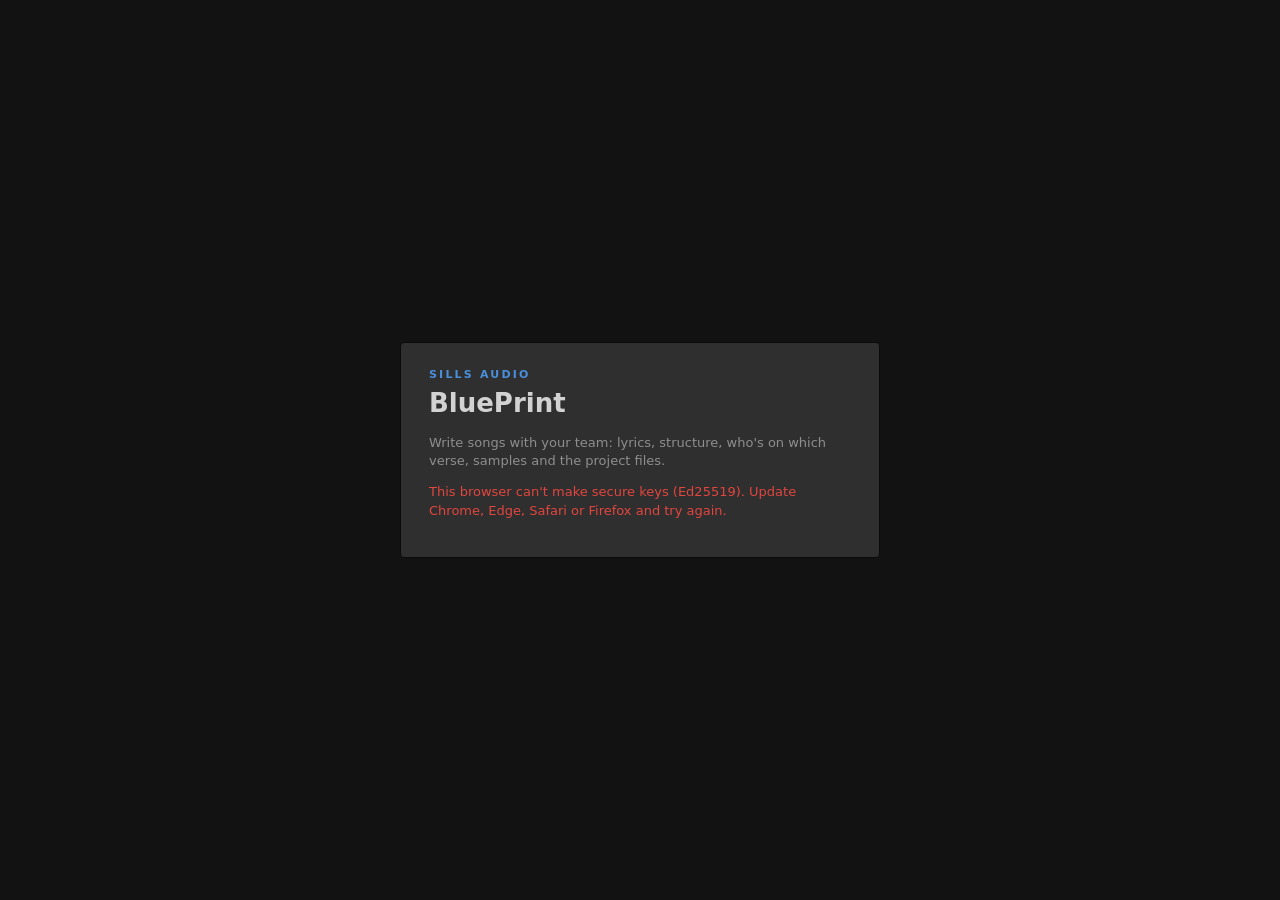
==== blueprint/index.html @ ad8727cf "Sills BluePrint web app (blueprint/) Browser version of Sills BluePrint, independent of the Hub: Med" ====
<!doctype html>
<html lang="en">
<head>
<meta charset="utf-8">
<meta name="viewport" content="width=device-width, initial-scale=1, viewport-fit=cover">
<meta name="theme-color" content="#121212">
<meta name="app-version" content="1">
<meta http-equiv="Content-Security-Policy" content="default-src 'self'; connect-src 'self' https://*.workers.dev http://127.0.0.1:8799; img-src 'self' data: blob:; style-src 'self' 'unsafe-inline'; script-src 'self'; base-uri 'none'; form-action 'none'">
<title>Sills BluePrint</title>
<link rel="manifest" href="manifest.webmanifest">
<link rel="icon" href="icon-192.png">
<link rel="apple-touch-icon" href="icon-192.png">
<link rel="stylesheet" href="app.css">
<script type="module" src="app.js"></script>
</head>
<body>
<!-- first run: name / link / create / join -->
<section id="welcome" class="welcome" hidden>
  <div class="card">
    <div class="brand">SILLS AUDIO</div>
    <h1>BluePrint</h1>
    <p id="wText" class="dim">Write songs with your team: lyrics, structure, who's on which verse, samples and the project files.</p>
    <div id="wName">
      <div class="row"><input id="wNameIn" placeholder="Your artist / producer name" autocomplete="nickname"><button id="wGo" class="primary">Continue</button></div>
      <button id="wLink" class="ghost">I already use BluePrint on another computer or phone</button>
    </div>
    <div id="wOrg" hidden>
      <div class="row"><button id="wCreate" class="primary">Create a label / studio</button><button id="wJoin">Join with an invite code</button></div>
    </div>
    <p id="wErr" class="err"></p>
  </div>
</section>

<div id="shell" hidden>
  <header id="top">
    <div class="field org"><label>ORGANIZATION</label><select id="orgSel"></select></div>
    <div class="field title"><label>SONG</label><input id="fTitle" placeholder="No song open" disabled></div>
    <div class="field small"><label>BPM</label><input id="fBpm" inputmode="numeric" maxlength="3" disabled></div>
    <div class="field key"><label>KEY</label><select id="fKey" disabled></select></div>
    <div class="field small"><label>METER</label><select id="fMeter" disabled></select></div>
    <div class="field status"><label>STATUS</label><select id="fStatus" disabled></select></div>
    <div class="state"><span id="saveDot" class="dot"></span><span id="saveText">Ready</span></div>
    <div class="topBtns">
      <button id="bFollow" title="Follow-along lyrics (teleprompter)">Follow</button>
      <button id="bMenu" title="Account and organization">&#9776;</button>
    </div>
  </header>

  <main id="panes">
    <section id="bins" class="pane">
      <div class="tabs"><span class="fast">&#9776;</span><button class="tab on" data-btab="bins">Bins</button><button class="tab" data-btab="info">Info</button></div>
      <div class="paneTitle"><b id="orgName">-</b><span id="myRole" class="dim"></span></div>
      <div id="binsBody">
        <div class="tools"><button id="bNewProject">New Project</button><button id="bNewSong">New Song</button><button id="bNewFolder">New Folder</button></div>
        <div class="listHead"><span>Name</span><span>Info</span></div>
        <div id="tree" class="tree"></div>
      </div>
      <div id="infoBody" class="info" hidden></div>
    </section>

    <section id="center" class="pane">
      <div id="structure">
        <div class="tabs"><span class="fast">&#9776;</span><button class="tab on">Structure</button><span id="structInfo" class="dim tabInfo"></span><button id="bAddSection" class="mini">+ Section</button></div>
        <div id="ruler"></div>
        <div id="lane"></div>
      </div>
      <div id="script">
        <div class="tabs"><span class="fast">&#9776;</span><button class="tab on" id="songTab">No song open</button><button id="bTiming" class="mini toggle">Timing</button></div>
        <div id="sheet"></div>
        <div class="foot"><span id="footInfo"></span><span>Script view</span></div>
      </div>
    </section>

    <section id="insp" class="pane">
      <div class="tabs"><span class="fast">&#9776;</span>
        <button class="tab on" data-itab="comments">Comments</button><button class="tab" data-itab="notes">Notes</button>
        <button class="tab" data-itab="samples">Samples</button><button class="tab" data-itab="team">Team</button>
      </div>
      <div id="ip-comments" class="ipage">
        <div id="comments" class="comments"></div>
        <div class="composer"><textarea id="cText" rows="2" placeholder="Comment on the selected section..."></textarea><button id="cPost" class="primary">Post</button></div>
      </div>
      <div id="ip-notes" class="ipage" hidden>
        <label>THEMES (comma separated)</label><input id="nThemes" placeholder="identity, hometown, comeback...">
        <label>NOTES</label><textarea id="nNotes" placeholder="Concept, references, who's on the hook, mix notes..."></textarea>
      </div>
      <div id="ip-samples" class="ipage" hidden><div id="samples"></div><button id="bAddSample">+ Sample</button></div>
      <div id="ip-team" class="ipage" hidden><div id="team"></div><button id="bInvite" class="primary">Invite people...</button><p id="storage" class="dim small"></p></div>
    </section>
  </main>

  <nav id="mnav">
    <button data-mview="bins">Bins</button><button data-mview="center" class="on">Song</button><button data-mview="insp">Inspector</button><button data-mview="follow">Follow</button>
  </nav>
</div>

<!-- follow-along (teleprompter) -->
<section id="follow" hidden>
  <div class="fTop"><span id="flTitle"></span><button id="flClose">Close</button></div>
  <div id="flView"></div>
  <div class="fBar">
    <div class="clock"><span id="flClock">0:00.0</span><small>SONG TIME</small></div>
    <button id="flPlay" class="primary">Play</button><button id="flBack">-5 s</button><button id="flZero">0:00</button>
    <button id="flArm" class="toggle rec">Timing</button><button id="flStamp">Stamp (T)</button>
    <span id="flNext" class="next"></span>
  </div>
</section>

<div id="menu" class="menu" hidden></div>
<div id="modal" class="modal" hidden><div class="dlg"><h3 id="mTitle"></h3><p id="mText" class="dim"></p><div id="mFields"></div><div class="row end"><button id="mCancel">Cancel</button><button id="mOk" class="primary">OK</button></div></div></div>
<input id="filePick" type="file" multiple hidden>
<input id="dirPick" type="file" webkitdirectory multiple hidden>
<div id="toast" class="toast" hidden></div>
</body>
</html>
---- blueprint/app.css ----
/* Sills BluePrint web - Media Composer-style greys (same palette as the desktop app) */
:root {
  --bg: #121212; --panel: #262626; --panel2: #2f2f2f; --raised: #3b3b3b; --raisedHi: #474747; --line: #0a0a0a; --soft: #3a3a3a;
  --text: #d2d2d2; --dim: #8e8e8e; --faint: #5e5e5e; --accent: #4a8fdc; --accentDk: #2a5383; --rec: #e2463f; --ok: #4cc46a; --warn: #e7bf4a;
  --paper: #1d1d1d; --safeB: env(safe-area-inset-bottom, 0px);
}
* { box-sizing: border-box; }
html, body { margin: 0; height: 100%; background: var(--bg); color: var(--text); font: 13px/1.4 "Segoe UI", system-ui, -apple-system, Roboto, sans-serif; }
[hidden] { display: none !important; }
button, input, select, textarea { font: inherit; color: var(--text); }
button { background: linear-gradient(#404040, #363636); border: 1px solid var(--line); border-radius: 3px; padding: 5px 10px; cursor: pointer; white-space: nowrap; }
button:hover { background: linear-gradient(#4a4a4a, #3e3e3e); }
button:disabled { opacity: 0.45; cursor: default; }
button.primary { background: linear-gradient(#3a6ea8, #2c5687); color: #fff; }
button.toggle.on { background: var(--accentDk); color: #fff; }
button.toggle.rec.on { background: var(--rec); }
button.ghost { background: none; border-color: var(--soft); }
button.mini { padding: 2px 8px; font-size: 12px; }
input, select, textarea { background: var(--paper); border: 1px solid var(--line); border-radius: 2px; padding: 5px 7px; outline: none; }
input:focus, select:focus, textarea:focus { border-color: var(--accent); }
select { background: linear-gradient(#3e3e3e, #353535); }
label { display: block; color: var(--dim); font-size: 10.5px; font-weight: 600; letter-spacing: 0.04em; margin: 6px 0 2px; }
.dim { color: var(--dim); } .small { font-size: 11.5px; } .err { color: var(--rec); min-height: 1em; }
.row { display: flex; gap: 8px; align-items: center; } .row.end { justify-content: flex-end; }

/* welcome */
.welcome { position: fixed; inset: 0; display: grid; place-items: center; background: var(--bg); padding: 16px; }
.card { width: min(480px, 100%); background: var(--panel2); border: 1px solid var(--line); border-radius: 4px; padding: 24px 28px; }
.card .brand { color: var(--accent); font-size: 11px; font-weight: 700; letter-spacing: 0.2em; }
.card h1 { margin: 2px 0 6px; font-size: 26px; }
.card .row input { flex: 1; font-size: 15px; padding: 8px; }
.card .row button { padding: 8px 14px; }
.card .ghost { margin-top: 12px; width: 100%; }
#wOrg .row button { flex: 1; padding: 10px; }

/* layout */
#shell { display: flex; flex-direction: column; height: 100%; }
#top { display: flex; gap: 8px; align-items: flex-end; padding: 4px 10px 6px; background: var(--panel2); border-bottom: 1px solid var(--line); flex-wrap: nowrap; }
#top .field label { margin: 0 0 2px; }
#top .field input, #top .field select { width: 100%; height: 28px; }
#top .org { width: 180px; } #top .title { flex: 1; min-width: 120px; } #top .title input { font-weight: 600; font-size: 14px; }
#top .small { width: 64px; } #top .key { width: 108px; } #top .status { width: 108px; }
.state { width: 190px; display: flex; gap: 6px; align-items: center; height: 28px; color: var(--text); overflow: hidden; white-space: nowrap; text-overflow: ellipsis; }
.dot { width: 7px; height: 7px; border-radius: 50%; background: var(--ok); flex: none; }
.topBtns { display: flex; gap: 4px; }
#panes { flex: 1; display: grid; grid-template-columns: 290px 1fr 310px; gap: 4px; padding: 4px; min-height: 0; }
.pane { background: var(--panel); border-radius: 4px; display: flex; flex-direction: column; min-height: 0; overflow: hidden; }
.tabs { display: flex; align-items: flex-end; gap: 2px; height: 28px; padding: 0 4px; background: var(--panel2); border-bottom: 1px solid var(--line); flex: none; }
.fast { color: var(--dim); width: 22px; text-align: center; align-self: center; font-size: 12px; }
.tab { background: none; border: none; border-radius: 4px 4px 0 0; color: var(--dim); padding: 5px 10px; height: 25px; }
.tab:hover { background: #343434; }
.tab.on { background: var(--raised); color: var(--text); font-weight: 600; }
.tabInfo { margin-left: auto; align-self: center; font-size: 11.5px; padding-right: 8px; }
.tabs .mini { align-self: center; margin-left: 4px; }
#script .tabs .mini { margin-left: auto; }
.paneTitle { display: flex; justify-content: space-between; padding: 6px 10px; }
.tools { display: grid; grid-template-columns: 1fr 1fr 1fr; gap: 4px; padding: 4px 6px; }
.tools button { padding: 4px 2px; font-size: 12px; }
.listHead { display: flex; justify-content: space-between; padding: 2px 10px; background: var(--panel2); border-bottom: 1px solid var(--line); color: var(--dim); font-size: 11px; }
#binsBody { display: flex; flex-direction: column; min-height: 0; flex: 1; }
.tree { overflow: auto; flex: 1; padding-bottom: 20px; }
.ti { display: flex; align-items: center; gap: 6px; height: 22px; padding-right: 8px; cursor: default; user-select: none; }
.ti:hover { background: #2c2c2c; } .ti.sel { background: var(--accentDk); color: #fff; } .ti.active { background: var(--raised); }
.ti .tw { width: 12px; color: var(--dim); font-size: 9px; text-align: center; cursor: pointer; flex: none; }
.ti .ic { width: 11px; height: 11px; flex: none; border-radius: 2px; }
.ic.project { background: var(--warn); } .ic.song { background: var(--accent); border-radius: 50%; } .ic.folder { background: #9aa3ad; border-radius: 1px 3px 1px 1px; }
.ic.file { border: 1px solid var(--dim); border-radius: 1px; }
.ti .nm { flex: 1; overflow: hidden; white-space: nowrap; text-overflow: ellipsis; } .ti.project .nm { font-weight: 600; }
.ti .sub { color: var(--faint); font-size: 11px; } .ti.group { color: var(--dim); font-size: 10.5px; font-weight: 700; letter-spacing: 0.05em; }
.info { padding: 10px 12px; } .info .kv { display: grid; grid-template-columns: 110px 1fr; row-gap: 6px; }
.bar { height: 6px; background: var(--paper); border-radius: 3px; margin: 8px 0 0 110px; } .bar i { display: block; height: 100%; background: var(--accent); border-radius: 3px; }

/* structure */
#center { gap: 4px; background: none; }
#structure, #script { background: var(--panel); border-radius: 4px; display: flex; flex-direction: column; overflow: hidden; }
#structure { flex: none; height: 128px; }
#script { flex: 1; min-height: 0; }
#ruler { height: 18px; background: var(--panel); border-bottom: 1px solid var(--line); position: relative; overflow: hidden; flex: none; }
#ruler span { position: absolute; bottom: 0; border-left: 1px solid var(--dim); height: 8px; font-size: 10px; color: var(--dim); padding-left: 3px; line-height: 8px; top: 1px; height: auto; }
#lane { flex: 1; background: var(--paper); display: flex; padding: 8px 8px 8px 8px; gap: 0; overflow-x: auto; overflow-y: hidden; }
.clip { flex: none; border: 1px solid var(--line); border-radius: 3px; margin-right: 1px; overflow: hidden; display: flex; flex-direction: column; cursor: grab; touch-action: none; position: relative; }
.clip .cn { color: #fff; font-weight: 700; font-size: 11.5px; padding: 1px 5px; white-space: nowrap; overflow: hidden; text-overflow: ellipsis; }
.clip .cb { flex: 1; padding: 3px 6px; font-size: 11.5px; overflow: hidden; }
.clip .ca { display: flex; align-items: center; gap: 4px; white-space: nowrap; overflow: hidden; }
.clip .ca i { width: 8px; height: 8px; border-radius: 50%; flex: none; }
.clip .cbars { color: var(--dim); font-size: 10.5px; position: absolute; bottom: 2px; left: 6px; }
.clip.sel { outline: 2px solid var(--accent); outline-offset: -2px; }
.clip.drop { box-shadow: -3px 0 0 var(--accent); }
.clip .grip { position: absolute; right: 0; top: 0; bottom: 0; width: 7px; cursor: ew-resize; }

/* script view */
#sheet { flex: 1; overflow: auto; }
.sec { display: flex; border-bottom: 1px solid var(--line); min-height: 148px; position: relative; }
.sec.sel { background: rgba(42, 83, 131, 0.35); }
.sec .stripe { position: absolute; left: 0; top: 10px; bottom: 10px; width: 3px; }
.tile { width: 158px; flex: none; padding: 10px; }
.frame { height: 78px; border: 1px solid var(--line); position: relative; display: flex; flex-direction: column; justify-content: space-between; cursor: pointer; }
.frame b { color: #fff; font-size: 15px; padding: 4px 8px; }
.frame small { background: rgba(0,0,0,0.25); color: rgba(255,255,255,0.85); font-size: 11px; padding: 1px 8px; }
.sec.sel .frame { outline: 2px solid var(--accent); outline-offset: -2px; }
.tile select { width: 100%; margin-top: 6px; height: 24px; padding: 2px 4px; }
.tile .row { margin-top: 5px; gap: 3px; } .tile .row input { width: 100%; height: 22px; padding: 1px 4px; text-align: center; font-size: 12px; }
.tile .row button { padding: 1px 6px; font-size: 11.5px; height: 22px; }
.lyr { flex: 1; padding: 8px 12px 8px 4px; }
.lyr textarea { width: 100%; border: none; background: transparent; resize: none; font-size: 17px; line-height: 21px; padding: 4px 8px; overflow: hidden; min-height: 120px; }
.lyr textarea:focus { background: rgba(255,255,255,0.02); }
.trow { display: flex; gap: 8px; align-items: center; height: 26px; border-bottom: 1px solid var(--soft); }
.trow input { width: 90px; text-align: center; font-family: Consolas, ui-monospace, monospace; height: 22px; padding: 1px; }
.trow span { flex: 1; font-size: 14px; white-space: nowrap; overflow: hidden; text-overflow: ellipsis; }
.trow button { padding: 0 6px; height: 20px; }
.empty { color: var(--faint); font-size: 15px; text-align: center; padding: 60px 20px; }
.foot { display: flex; justify-content: space-between; padding: 4px 10px; background: var(--panel2); border-top: 1px solid var(--line); color: var(--dim); font-size: 11.5px; flex: none; }

/* inspector */
.ipage { flex: 1; display: flex; flex-direction: column; padding: 6px; min-height: 0; overflow: auto; }
.comments { flex: 1; overflow: auto; padding: 4px; }
.cm { padding: 6px 4px 10px; border-bottom: 1px solid var(--soft); } .cm .who { color: var(--dim); font-size: 11.5px; } .cm.res { opacity: 0.5; }
.cm .acts { margin-top: 4px; display: flex; gap: 6px; } .cm .acts button { padding: 0 6px; font-size: 11px; }
.composer { display: flex; gap: 6px; align-items: flex-end; } .composer textarea { flex: 1; resize: none; }
#nNotes { flex: 1; min-height: 200px; resize: none; }
.li { display: flex; align-items: center; gap: 8px; padding: 7px 4px; border-bottom: 1px solid var(--soft); }
.li .sw { width: 10px; height: 10px; border-radius: 50%; flex: none; } .li .nm { flex: 1; overflow: hidden; } .li .nm small { display: block; color: var(--dim); }
.li .role { color: var(--dim); font-size: 12px; }
#ip-samples > button, #ip-team > button { margin-top: 8px; }

/* follow */
#follow { position: fixed; inset: 0; background: var(--paper); display: flex; flex-direction: column; z-index: 20; }
.fTop { display: flex; justify-content: space-between; align-items: center; padding: 8px 12px; background: var(--panel2); border-bottom: 1px solid var(--line); font-weight: 600; }
#flView { flex: 1; overflow: hidden; position: relative; padding: 0 16px; }
.fl { position: absolute; left: 16px; right: 16px; transition: top 0.25s ease, opacity 0.25s ease, font-size 0.25s ease; color: var(--dim); }
.fl.cur { color: #fff; font-weight: 700; }
.fl.sech { font-size: 11px !important; font-weight: 700; color: var(--faint); letter-spacing: 0.06em; }
.fl .prog { height: 2px; background: var(--soft); margin-top: 4px; } .fl .prog i { display: block; height: 100%; background: var(--accent); }
.fBar { display: flex; gap: 6px; align-items: center; padding: 8px 10px calc(8px + var(--safeB)); background: var(--panel2); border-top: 1px solid var(--line); flex-wrap: wrap; }
.fBar button { padding: 8px 12px; }
.clock { background: var(--paper); border: 1px solid var(--line); border-radius: 3px; padding: 2px 12px; text-align: center; margin-right: 6px; }
.clock span { font: 20px Consolas, ui-monospace, monospace; display: block; } .clock small { font-size: 9.5px; color: var(--dim); font-weight: 700; }
.next { color: var(--rec); font-weight: 600; flex-basis: 100%; overflow: hidden; white-space: nowrap; text-overflow: ellipsis; }

/* menu / modal / toast */
.menu { position: fixed; z-index: 40; background: var(--panel2); border: 1px solid var(--line); min-width: 190px; padding: 3px 0; box-shadow: 0 6px 20px rgba(0,0,0,0.5); max-height: 70vh; overflow: auto; }
.menu div { padding: 5px 16px; cursor: default; white-space: nowrap; } .menu div:hover { background: var(--accent); color: #fff; }
.menu .hd { color: var(--dim); font-size: 11px; } .menu .hd:hover { background: none; color: var(--dim); }
.menu .sep { height: 1px; background: var(--line); padding: 0; margin: 3px 0; } .menu .off { opacity: 0.4; pointer-events: none; }
.menu .tick::before { content: "\2713  "; }
.modal { position: fixed; inset: 0; background: rgba(0,0,0,0.55); display: grid; place-items: center; z-index: 50; padding: 16px; }
.dlg { width: min(440px, 100%); background: var(--panel2); border: 1px solid var(--line); border-radius: 4px; padding: 16px 18px; }
.dlg h3 { margin: 0 0 4px; } .dlg input, .dlg select, .dlg textarea { width: 100%; margin-bottom: 6px; } .dlg .row { margin-top: 10px; }
.code { font: 20px Consolas, ui-monospace, monospace; background: var(--paper); padding: 10px; text-align: center; user-select: all; border: 1px solid var(--line); margin: 6px 0; }
.toast { position: fixed; left: 50%; bottom: calc(70px + var(--safeB)); transform: translateX(-50%); background: var(--raised); border: 1px solid var(--line); padding: 8px 16px; border-radius: 3px; z-index: 60; max-width: 90vw; }

/* mobile: one pane at a time + bottom nav */
#mnav { display: none; }
@media (max-width: 900px) {
  #top { flex-wrap: wrap; row-gap: 4px; }
  #top .org { width: calc(100% - 120px); order: 1; } .topBtns { order: 2; margin-left: auto; }
  #top .title { flex-basis: 100%; order: 3; } #top .small, #top .key, #top .status { order: 4; flex: 1; width: auto; }
  #top .state { order: 5; flex-basis: 100%; width: auto; height: 18px; font-size: 12px; }
  #panes { grid-template-columns: 1fr; padding: 4px 4px 0; }
  #panes > .pane { display: none; } #panes > .pane.mshow { display: flex; }
  #mnav { display: flex; background: var(--panel2); border-top: 1px solid var(--line); padding-bottom: var(--safeB); }
  #mnav button { flex: 1; border: none; border-radius: 0; background: none; padding: 12px 0; color: var(--dim); }
  #mnav button.on { color: #fff; box-shadow: inset 0 2px 0 var(--accent); }
  #structure { height: 112px; }
  .sec { flex-direction: column; min-height: 0; }
  .tile { width: 100%; display: grid; grid-template-columns: 1fr 1fr; gap: 6px; padding: 8px 8px 0; }
  .frame { height: 54px; grid-row: span 2; } .tile select { margin-top: 0; } .tile .row { margin-top: 0; }
  .lyr { padding: 4px 6px 8px; } .lyr textarea { min-height: 60px; }
  #bFollow { display: none; }
  .clip .cbars { display: none; }
}
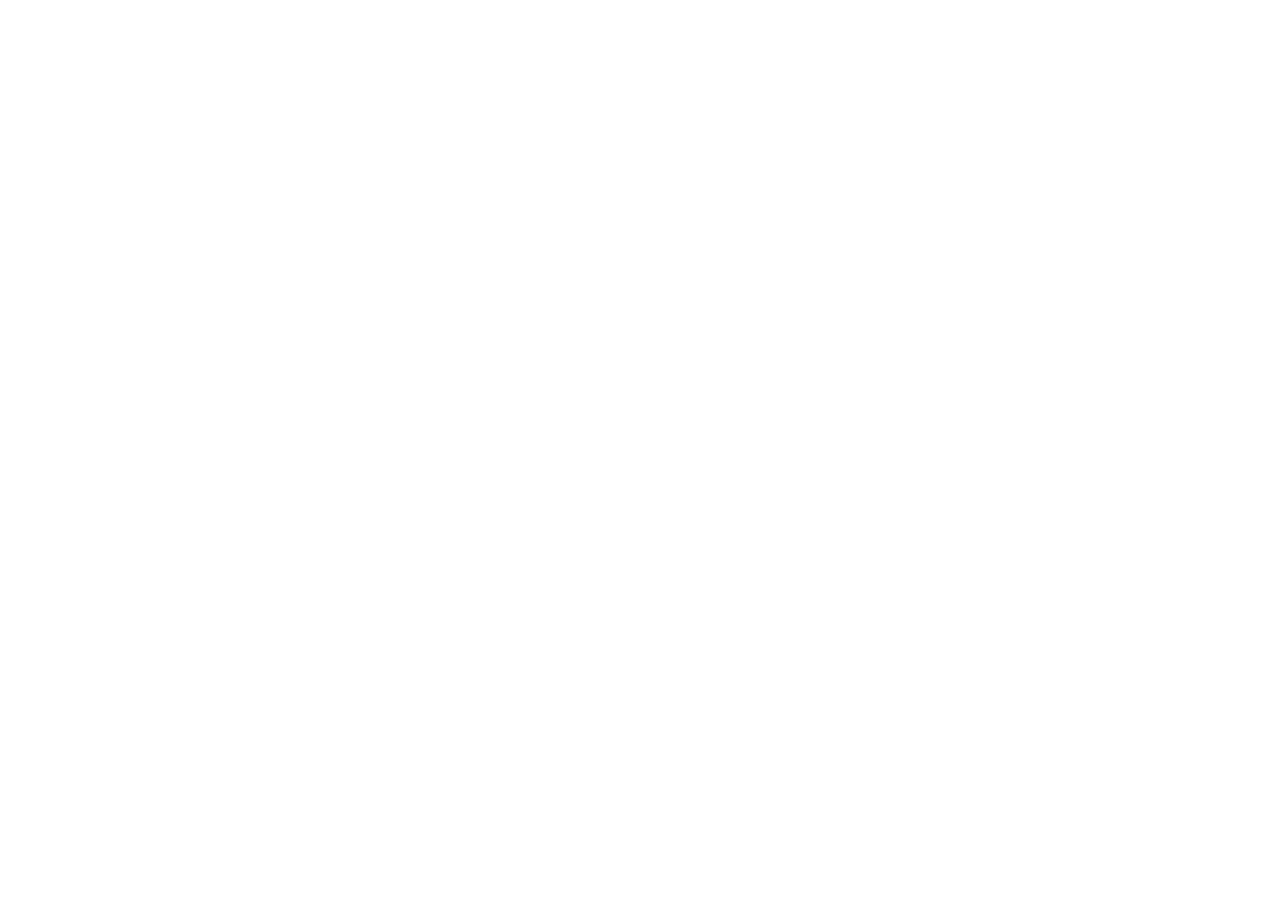
==== commit 7f225bda: "BluePrint web moved to its own site (forwarder + cleanup here) blueprint/ now forwards to https://si" ====
--- a/blueprint/index.html
+++ b/blueprint/index.html
@@ -2,114 +2,12 @@
 <html lang="en">
 <head>
 <meta charset="utf-8">
-<meta name="viewport" content="width=device-width, initial-scale=1, viewport-fit=cover">
-<meta name="theme-color" content="#121212">
-<meta name="app-version" content="1">
-<meta http-equiv="Content-Security-Policy" content="default-src 'self'; connect-src 'self' https://*.workers.dev http://127.0.0.1:8799; img-src 'self' data: blob:; style-src 'self' 'unsafe-inline'; script-src 'self'; base-uri 'none'; form-action 'none'">
-<title>Sills BluePrint</title>
-<link rel="manifest" href="manifest.webmanifest">
-<link rel="icon" href="icon-192.png">
-<link rel="apple-touch-icon" href="icon-192.png">
-<link rel="stylesheet" href="app.css">
-<script type="module" src="app.js"></script>
+<meta name="viewport" content="width=device-width, initial-scale=1">
+<meta http-equiv="refresh" content="0; url=https://sills-blueprint.kelleysills.workers.dev/app/">
+<title>Sills BluePrint has moved</title>
 </head>
-<body>
-<!-- first run: name / link / create / join -->
-<section id="welcome" class="welcome" hidden>
-  <div class="card">
-    <div class="brand">SILLS AUDIO</div>
-    <h1>BluePrint</h1>
-    <p id="wText" class="dim">Write songs with your team: lyrics, structure, who's on which verse, samples and the project files.</p>
-    <div id="wName">
-      <div class="row"><input id="wNameIn" placeholder="Your artist / producer name" autocomplete="nickname"><button id="wGo" class="primary">Continue</button></div>
-      <button id="wLink" class="ghost">I already use BluePrint on another computer or phone</button>
-    </div>
-    <div id="wOrg" hidden>
-      <div class="row"><button id="wCreate" class="primary">Create a label / studio</button><button id="wJoin">Join with an invite code</button></div>
-    </div>
-    <p id="wErr" class="err"></p>
-  </div>
-</section>
-
-<div id="shell" hidden>
-  <header id="top">
-    <div class="field org"><label>ORGANIZATION</label><select id="orgSel"></select></div>
-    <div class="field title"><label>SONG</label><input id="fTitle" placeholder="No song open" disabled></div>
-    <div class="field small"><label>BPM</label><input id="fBpm" inputmode="numeric" maxlength="3" disabled></div>
-    <div class="field key"><label>KEY</label><select id="fKey" disabled></select></div>
-    <div class="field small"><label>METER</label><select id="fMeter" disabled></select></div>
-    <div class="field status"><label>STATUS</label><select id="fStatus" disabled></select></div>
-    <div class="state"><span id="saveDot" class="dot"></span><span id="saveText">Ready</span></div>
-    <div class="topBtns">
-      <button id="bFollow" title="Follow-along lyrics (teleprompter)">Follow</button>
-      <button id="bMenu" title="Account and organization">&#9776;</button>
-    </div>
-  </header>
-
-  <main id="panes">
-    <section id="bins" class="pane">
-      <div class="tabs"><span class="fast">&#9776;</span><button class="tab on" data-btab="bins">Bins</button><button class="tab" data-btab="info">Info</button></div>
-      <div class="paneTitle"><b id="orgName">-</b><span id="myRole" class="dim"></span></div>
-      <div id="binsBody">
-        <div class="tools"><button id="bNewProject">New Project</button><button id="bNewSong">New Song</button><button id="bNewFolder">New Folder</button></div>
-        <div class="listHead"><span>Name</span><span>Info</span></div>
-        <div id="tree" class="tree"></div>
-      </div>
-      <div id="infoBody" class="info" hidden></div>
-    </section>
-
-    <section id="center" class="pane">
-      <div id="structure">
-        <div class="tabs"><span class="fast">&#9776;</span><button class="tab on">Structure</button><span id="structInfo" class="dim tabInfo"></span><button id="bAddSection" class="mini">+ Section</button></div>
-        <div id="ruler"></div>
-        <div id="lane"></div>
-      </div>
-      <div id="script">
-        <div class="tabs"><span class="fast">&#9776;</span><button class="tab on" id="songTab">No song open</button><button id="bTiming" class="mini toggle">Timing</button></div>
-        <div id="sheet"></div>
-        <div class="foot"><span id="footInfo"></span><span>Script view</span></div>
-      </div>
-    </section>
-
-    <section id="insp" class="pane">
-      <div class="tabs"><span class="fast">&#9776;</span>
-        <button class="tab on" data-itab="comments">Comments</button><button class="tab" data-itab="notes">Notes</button>
-        <button class="tab" data-itab="samples">Samples</button><button class="tab" data-itab="team">Team</button>
-      </div>
-      <div id="ip-comments" class="ipage">
-        <div id="comments" class="comments"></div>
-        <div class="composer"><textarea id="cText" rows="2" placeholder="Comment on the selected section..."></textarea><button id="cPost" class="primary">Post</button></div>
-      </div>
-      <div id="ip-notes" class="ipage" hidden>
-        <label>THEMES (comma separated)</label><input id="nThemes" placeholder="identity, hometown, comeback...">
-        <label>NOTES</label><textarea id="nNotes" placeholder="Concept, references, who's on the hook, mix notes..."></textarea>
-      </div>
-      <div id="ip-samples" class="ipage" hidden><div id="samples"></div><button id="bAddSample">+ Sample</button></div>
-      <div id="ip-team" class="ipage" hidden><div id="team"></div><button id="bInvite" class="primary">Invite people...</button><p id="storage" class="dim small"></p></div>
-    </section>
-  </main>
-
-  <nav id="mnav">
-    <button data-mview="bins">Bins</button><button data-mview="center" class="on">Song</button><button data-mview="insp">Inspector</button><button data-mview="follow">Follow</button>
-  </nav>
-</div>
-
-<!-- follow-along (teleprompter) -->
-<section id="follow" hidden>
-  <div class="fTop"><span id="flTitle"></span><button id="flClose">Close</button></div>
-  <div id="flView"></div>
-  <div class="fBar">
-    <div class="clock"><span id="flClock">0:00.0</span><small>SONG TIME</small></div>
-    <button id="flPlay" class="primary">Play</button><button id="flBack">-5 s</button><button id="flZero">0:00</button>
-    <button id="flArm" class="toggle rec">Timing</button><button id="flStamp">Stamp (T)</button>
-    <span id="flNext" class="next"></span>
-  </div>
-</section>
-
-<div id="menu" class="menu" hidden></div>
-<div id="modal" class="modal" hidden><div class="dlg"><h3 id="mTitle"></h3><p id="mText" class="dim"></p><div id="mFields"></div><div class="row end"><button id="mCancel">Cancel</button><button id="mOk" class="primary">OK</button></div></div></div>
-<input id="filePick" type="file" multiple hidden>
-<input id="dirPick" type="file" webkitdirectory multiple hidden>
-<div id="toast" class="toast" hidden></div>
+<body style="background:#121212;color:#d2d2d2;font-family:system-ui,sans-serif;padding:24px">
+<p>Sills BluePrint has its own address now:
+<a style="color:#4a8fdc" href="https://sills-blueprint.kelleysills.workers.dev/app/">sills-blueprint.kelleysills.workers.dev/app</a></p>
 </body>
 </html>
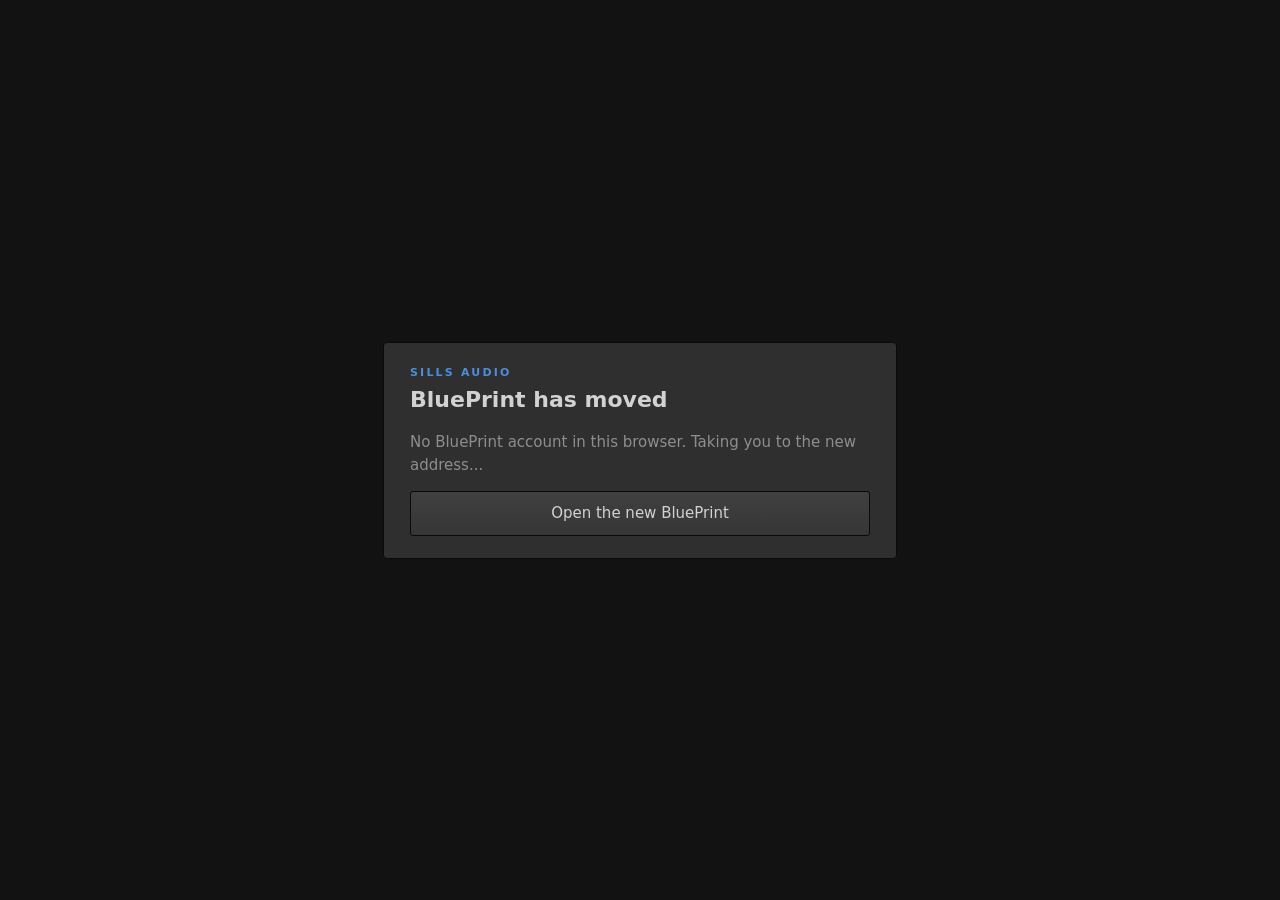
==== commit e241160f: "BluePrint old address: link-code page for accounts made here A browser that signed in at the old add" ====
--- a/blueprint/index.html
+++ b/blueprint/index.html
@@ -3,11 +3,33 @@
 <head>
 <meta charset="utf-8">
 <meta name="viewport" content="width=device-width, initial-scale=1">
-<meta http-equiv="refresh" content="0; url=https://sills-blueprint.kelleysills.workers.dev/app/">
+<meta http-equiv="Content-Security-Policy" content="default-src 'self'; connect-src 'self' https://*.workers.dev; style-src 'self' 'unsafe-inline'; script-src 'self'; base-uri 'none'; form-action 'none'">
 <title>Sills BluePrint has moved</title>
+<script type="module" src="link.js"></script>
+<style>
+  body { background:#121212; color:#d2d2d2; font: 15px/1.5 "Segoe UI", system-ui, sans-serif; margin:0; display:grid; place-items:center; min-height:100vh; padding:16px; box-sizing:border-box; }
+  .card { width:min(460px,100%); background:#2f2f2f; border:1px solid #0a0a0a; border-radius:4px; padding:22px 26px; }
+  .brand { color:#4a8fdc; font-size:11px; font-weight:700; letter-spacing:.2em; } h1 { margin:2px 0 8px; font-size:22px; }
+  .dim { color:#8e8e8e; } a, button { font: inherit; }
+  button, .btn { display:block; width:100%; box-sizing:border-box; text-align:center; text-decoration:none; color:#fff; background:linear-gradient(#3a6ea8,#2c5687); border:1px solid #0a0a0a; border-radius:3px; padding:10px; margin-top:12px; cursor:pointer; }
+  .btn.alt { background:linear-gradient(#404040,#363636); color:#d2d2d2; }
+  .code { font: 22px Consolas, ui-monospace, monospace; background:#1d1d1d; border:1px solid #0a0a0a; padding:12px; text-align:center; margin:12px 0 4px; user-select:all; }
+  .err { color:#e2463f; }
+</style>
 </head>
-<body style="background:#121212;color:#d2d2d2;font-family:system-ui,sans-serif;padding:24px">
-<p>Sills BluePrint has its own address now:
-<a style="color:#4a8fdc" href="https://sills-blueprint.kelleysills.workers.dev/app/">sills-blueprint.kelleysills.workers.dev/app</a></p>
+<body>
+<div class="card">
+  <div class="brand">SILLS AUDIO</div>
+  <h1>BluePrint has moved</h1>
+  <p id="msg" class="dim">Checking this browser for your BluePrint account...</p>
+  <div id="acct" hidden>
+    <p>Signed in here as <b id="who"></b><span id="orgs" class="dim"></span>.</p>
+    <p class="dim">To keep your account and organizations on the new address, get a link code, open the new BluePrint and choose
+      <b>"I already use BluePrint on another computer or phone"</b>.</p>
+    <button id="get">Get my link code</button>
+    <div id="out" hidden><div id="code" class="code"></div><p class="dim">Copied. Valid for 10 minutes.</p></div>
+  </div>
+  <a class="btn alt" id="go" href="https://sills-blueprint.kelleysills.workers.dev/app/">Open the new BluePrint</a>
+</div>
 </body>
 </html>
